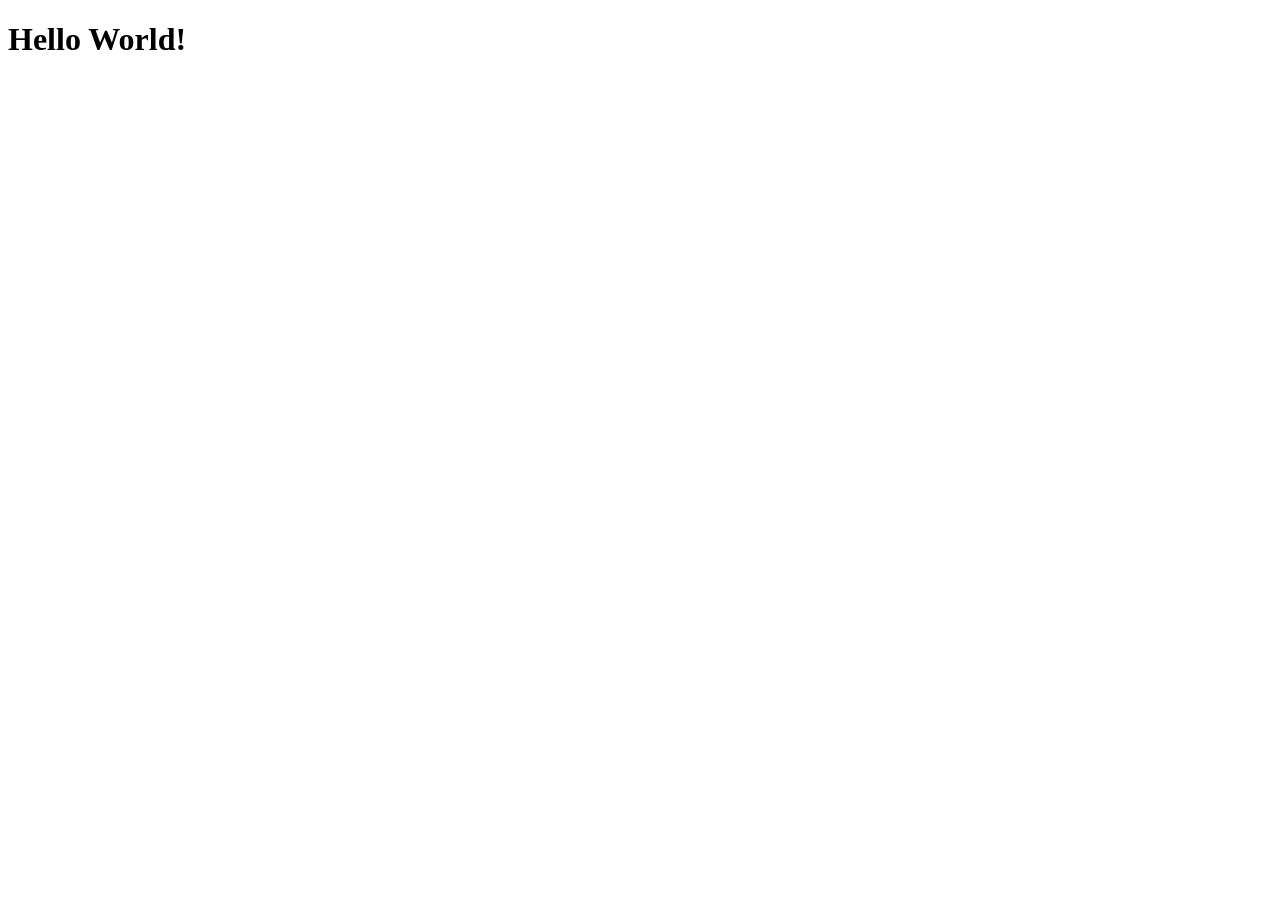
==== src/main/resources/templates/pages/home.html @ f17b621b "developing" ====
<!DOCTYPE html>
<html lang="en">
<head>
    <meta charset="UTF-8">
    <title>Home</title>
</head>
<body>

<h1>Hello World!</h1>
<script src="https://unpkg.com/react@18/umd/react.development.js" crossorigin></script>
<script src="https://unpkg.com/react-dom@18/umd/react-dom.development.js" crossorigin></script>
</body>
</html>
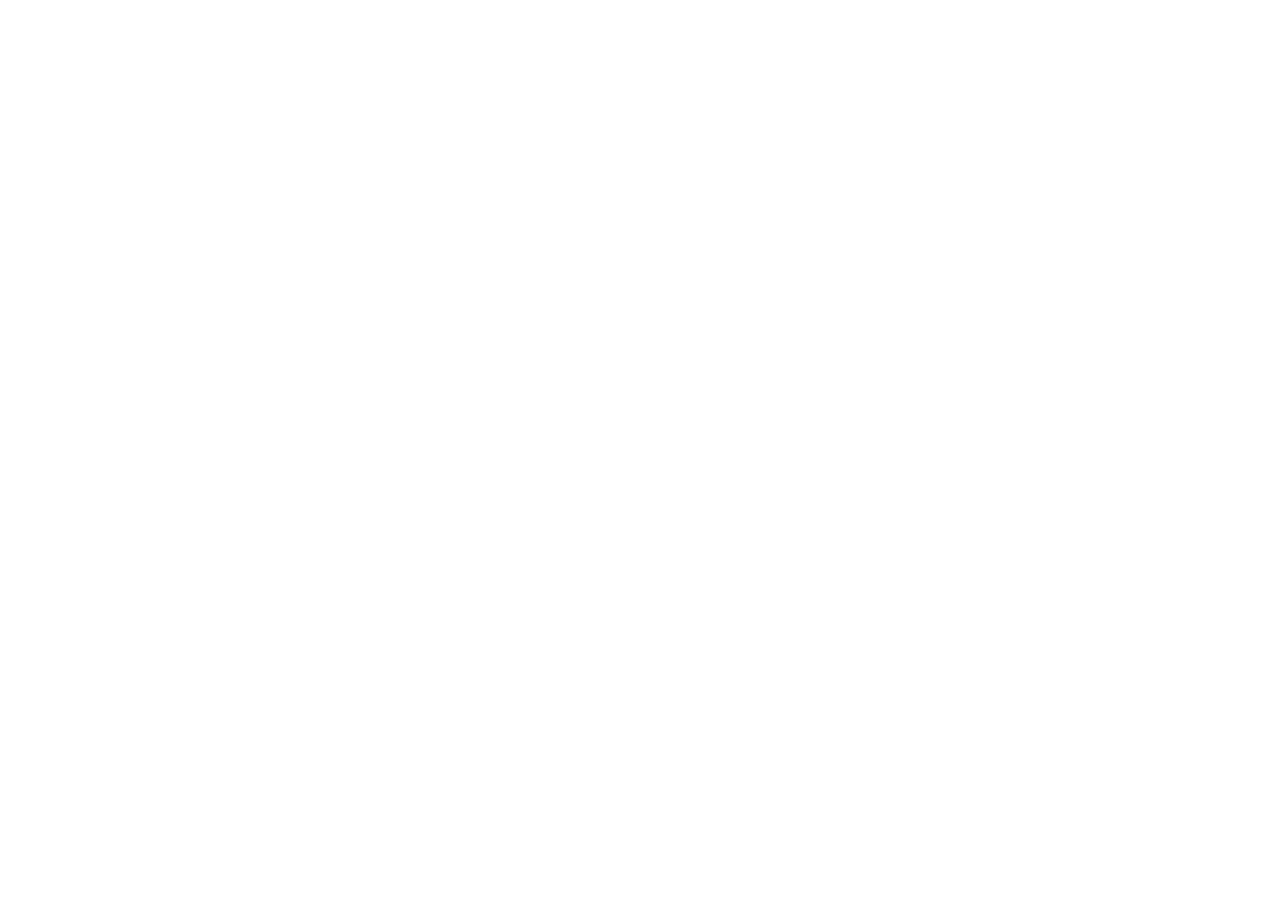
==== commit 39be20e5: "react-add-svg_fail" ====
--- a/src/main/resources/templates/pages/home.html
+++ b/src/main/resources/templates/pages/home.html
@@ -1,13 +1 @@
-<!DOCTYPE html>
-<html lang="en">
-<head>
-    <meta charset="UTF-8">
-    <title>Home</title>
-</head>
-<body>
-
-<h1>Hello World!</h1>
-<script src="https://unpkg.com/react@18/umd/react.development.js" crossorigin></script>
-<script src="https://unpkg.com/react-dom@18/umd/react-dom.development.js" crossorigin></script>
-</body>
-</html>+<!doctype html><html lang="en"><head><meta charset="utf-8"/><link rel="icon" href="/favicon.ico"/><meta name="viewport" content="width=device-width,initial-scale=1"/><meta name="theme-color" content="#000000"/><meta name="description" content="Web site created using create-react-app"/><link rel="apple-touch-icon" th:href="@{/img/logo192.png}"/><link rel="manifest" th:href="@{/img/manifest.json}"/><title>React App</title><script defer="defer" th:src="@{/js/main.dfbbe828.js}"></script><link th:href="@{/css/main.073c9b0a.css}" rel="stylesheet"></head><body><noscript>You need to enable JavaScript to run this app.</noscript><div id="root"></div></body></html>
